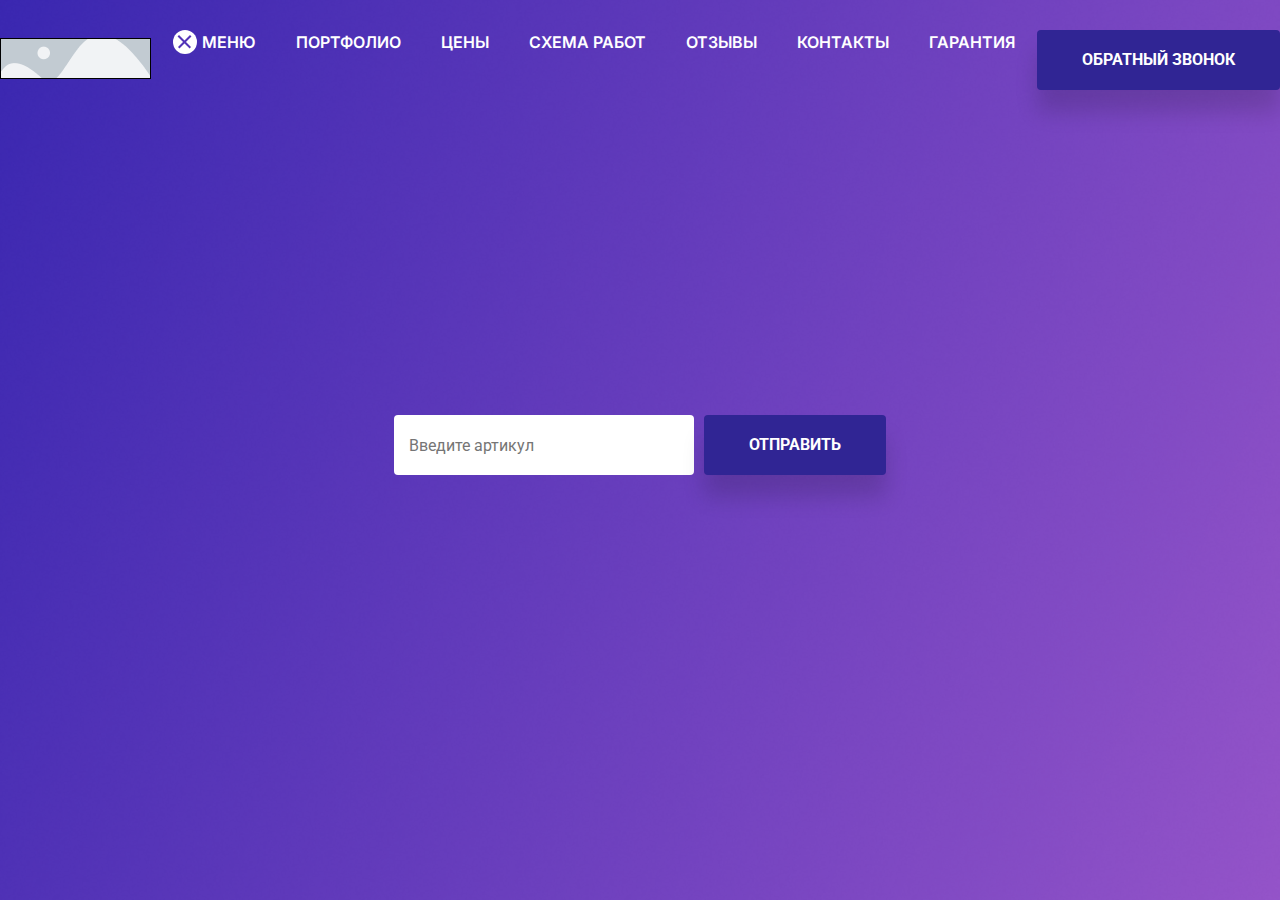
==== price.html @ f73b8dbe "first commit" ====
<!DOCTYPE html>
<html lang="en">

<head>
    <meta charset="UTF-8">
    <meta name="viewport" content="width=device-width, initial-scale=1.0">
    <link rel="stylesheet" href="/style.css">
    <link rel="preconnect" href="https://fonts.googleapis.com">
    <link rel="preconnect" href="https://fonts.gstatic.com" crossorigin>
    <link href="https://fonts.googleapis.com/css2?family=Roboto:wght@400;500;700;900&display=swap" rel="stylesheet">
    <link rel="preconnect" href="https://fonts.googleapis.com">
    <link rel="preconnect" href="https://fonts.gstatic.com" crossorigin>
    <link href="https://fonts.googleapis.com/css2?family=Inter&display=swap" rel="stylesheet">
    <script src="https://code.jquery.com/jquery-3.6.0.min.js"></script>
    <title>Тестовое задание</title>
</head>

<body>
    <header class="header">
        <a href="/index.html"><img class="header_logo" src="/img/logo.png" alt="logo"></a>
        <div class="links">
            <div class="link_close-btn">
                <img class="link_close-btn_img" src="/img/close_btn.svg" alt="close_btn">
                <a class="link" href="#">Меню</a>
            </div>
            <a href="#" class="link">Портфолио</a>
            <a href="/price.html" class="link">Цены</a>
            <a href="#" class="link">Схема работ</p>
                <a href="#" class="link">Отзывы</a>
                <a href="#" class="link">Контакты</a>
                <a href="#" class="link">Гарантия</a>
        </div>
        <button class="header_btn">Обратный звонок</button>
    </header>

    <div class="container-main-bn">
        <form class="find-product">
            <input type="text" placeholder="Введите артикул">
            <button class="header_btn">Отправить</button>
        </form>
    </div>

    <script src="/scripts/script.js"></script>


</body>

</html>
---- style.css ----
* {
  box-sizing: border-box;
  margin: 0;
  padding: 0;
  font-family: "Roboto", sans-serif;
}

a{
  text-decoration: none;
  color: #fff;
}

body {
  background-image: url("/img/bg.png");
  background-repeat: no-repeat;
  background-attachment: fixed;
  background-size: cover;
  display: flex;
  flex-direction: column;
  align-items: center;
  overflow-x: hidden;
}

.header {
  display: flex;
  align-items: center;
  max-width: 1440px;
  width: 100%;
  margin-top: 30px;
  justify-content: space-between;
}

.header_btn {
  background-color: #302594;
  color: #fff;
  border-radius: 4px;
  border: none;
  outline: none;
  padding: 0px 45px;
  font-size: 16px;
  font-weight: 700;
  line-height: 60px;
  cursor: pointer;
  box-shadow: 0px 22px 22px 0px rgba(0, 0, 0, 0.15);
  text-transform: uppercase;
}

.links {
  color: #fff;
  display: flex;
  gap: 40px;
  align-items: center;
  align-self: flex-start;
}

.link{
  font-size: 16px;
  font-style: normal;
  font-weight: 600;
  line-height: normal;
  text-transform: uppercase;
  font-family: "Inter", sans-serif;
  cursor: pointer;
}

.link_close-btn {
  display: flex;
  align-items: center;
}

.link_close-btn_img {
  margin-right: 5px;
  cursor: pointer;
}

.container-main-bn{
  display: flex;
  height: calc(100vh - 190px);
  align-items: center;
  gap: 30px;
  justify-content: center;
}

.container_promo{
  max-width: 570px;
  width: 100vw; 
  max-height: 470px;
  height: 100vh;
  z-index: 100;
}

.container_promo-heading {
  color: #fff;
  font-size: 55px;
  font-style: normal;
  font-weight: 900;
  line-height: 66px;
}

.text-order {
  font-size: 24px;
  font-style: normal;
  font-weight: 400;
  line-height: normal;
  max-width: 332px;
  margin-top: 35px;
  margin-bottom: 6px;
  color: #fff;
}

hr {
  background-color: #baf1ff;
  width: 173px;
  height: 5px;
  border: none;
  margin-bottom: 65px;
}

.container_advantages {
  max-width: 451px;
  flex-wrap: wrap;
  display: flex;
  font-size: 14px;
  gap: 35px;
}

.container_advantages-item {
  color: #fff;
  display: flex;
  max-width: 199px;
  height: 36px;
  gap: 15px;
}

.container_calculate_cost {
  background-color: #fff;
  padding: 30px;
  border-radius: 10px;
  max-width: 510px;
  width: 100vw;
  max-height: 470px;
  display: flex;
  flex-direction: column;
  z-index: 100;
}

.container_calculate_cost-square {
  display: flex;
  justify-content: space-between;
  align-items: flex-end;
  margin-bottom: 21px;
  width: 100%;
}

.container_calculate_cost-heading {
  font-size: 25px;
  font-weight: 600;
  line-height: 30px;
  max-width: 265px;
}

.container_calculate_cost-square-heading {
  font-size: 12px;
  margin-top: 24px;
  font-weight: 400;
  line-height: 13px;
  text-transform: uppercase;
}

.container_calculate_cost-square-value {
  font-family: Arial;
  font-size: 17px;
  font-style: normal;
  font-weight: 700;
  line-height: 20px;
  letter-spacing: 1px;
}

.container_calculate_cost-range {
  height: 33px;
  -webkit-appearance: none;
  width: 100%;
  cursor: pointer;
}

.container_calculate_cost-range.slider-progress {
  --range: calc(var(--max) - var(--min));
  --ratio: calc((var(--value) - var(--min)) / var(--range));
  --sx: calc(0.5 * 33px + var(--ratio) * (100% - 33px));
}

.container_calculate_cost-range:focus {
  outline: none;
}

/*webkit*/
.container_calculate_cost-range::-webkit-slider-thumb {
  -webkit-appearance: none;
  width: 33px;
  height: 33px;
  border-radius: 100px;
  background: #302594;
  border: none;
  box-shadow: none;
  margin-top: calc(12px * 0.5 - 33px * 0.5);
}

.container_calculate_cost-range::-webkit-slider-runnable-track {
  height: 12px;
  border: none;
  border-radius: 4px;
  background: #baf1ff;
  box-shadow: none;
}

.container_calculate_cost-range.slider-progress::-webkit-slider-runnable-track {
  background: linear-gradient(#be69d5, #be69d5) 0 / var(--sx) 100% no-repeat,
    #baf1ff;
}

/*mozilla*/
.container_calculate_cost-range::-moz-range-thumb {
  width: 33px;
  height: 33px;
  border-radius: 100px;
  background: #302594;
  border: none;
  box-shadow: none;
}

.container_calculate_cost-range::-moz-range-track {
  height: 12px;
  border: none;
  background: #baf1ff;
  box-shadow: none;
  
}

.container_calculate_cost-range.slider-progress::-moz-range-track {
  background: linear-gradient(#be69d5, #be69d5) 0 / var(--sx) 100% no-repeat,
    #baf1ff;
}

/*ms*/
.container_calculate_cost-range::-ms-fill-upper {
  background: transparent;
  border-color: transparent;
}

.container_calculate_cost-range::-ms-fill-lower {
  background: transparent;
  border-color: transparent;
}

.container_calculate_cost-range::-ms-thumb {
  width: 33px;
  height: 33px;
  border-radius: 100px;
  background: #302594;
  border: none;
  box-shadow: none;
  margin-top: 0;
  box-sizing: border-box;
}

.container_calculate_cost-range::-ms-track {
  height: 12px;
  border-radius: 0;
  background: #baf1ff;
  border: none;
  box-shadow: none;
  box-sizing: border-box;
}

.container_calculate_cost-range.slider-progress::-ms-fill-lower {
  height: 12px;
  border-radius: 0px 0 0 0px;
  margin: -undefined 0 -undefined -undefined;
  background: #be69d5;
  border: none;
  border-right-width: 0;
}


.container_calculate_cost-radio-items{
  display: flex;
  margin-top: 20px;
  max-width: 372px;
  gap: 35px;
  
}

.container_calculate_cost-radio{
  font-size: 12px;
  text-transform: uppercase;
  margin-top: 20px;
}

.rooms{
  margin-top: 30px;
}

.container_calculate_cost-radio-item{
  display: flex;
  align-items: center;
  font-size: 13px;
  font-weight: 500;
  max-width: 110px;
  cursor: pointer;
}

.container_calculate_cost-radio-item input{
  display: none;
}

.container_calculate_cost-radio-item label{
  background: url(/img/radio_btn.svg);
  cursor: pointer;
  line-height: 31px;
  background-repeat: no-repeat;
  padding-left: 41px;
  display: inline-block;
  vertical-align: middle;
}

.container_calculate_cost-radio-item label[for="secondHousing"]{
  line-height: 16px;
}

.container_calculate_cost-radio-item input[type="radio"]:checked + label{
  background: url(/img/radio_btn_selected.svg);
  background-repeat: no-repeat;
}

.rooms-items{
  gap: 65px;
}

.container_calculate_cost-btn{
  background-color: #302594;
  color: #fff;
  border-radius: 4px;
  border: none;
  outline: none;
  padding: 0px 45px;
  font-size: 16px;
  font-weight: 700;
  line-height: 60px;
  cursor: pointer;
  box-shadow: 0px 22px 22px 0px rgba(0, 0, 0, 0.15);
  text-transform: uppercase;
  margin-top: 25px;
  align-self: center;
}



.arrow_down img{
  width: 32px;
  height: 32px;
  cursor: pointer;
}

.animatedLeft {
  position: relative;
  left: -100px;
  opacity: 0;
}

.animatedRight {
  position: relative;
  right: -100px;
  opacity: 0;
}

.animatedRightPhoto{
  position: absolute;
  opacity: 0;
  top: 150px;
  right: -250px;
  height: calc(100vh - 150px);
}

.block-down{
  background-color: #fff;
  height: 100vh;
  width: 100%;
}

.arrow-down {
  position: relative;
  bottom: 30px;
  margin: 0 auto;
  display: flex;
  flex-direction: column;
  gap: 10px;
  color: #fff;
  align-items: center;
  cursor: pointer;
  height: 100px;
}

.find-product{
  display: flex;
  gap: 10px;
}

.find-product input{
  padding: 5px 5px 5px 15px;
  font-size: 16px;
  outline: none;
  border-radius: 4px;
  border: none;
  width: 300px;
}
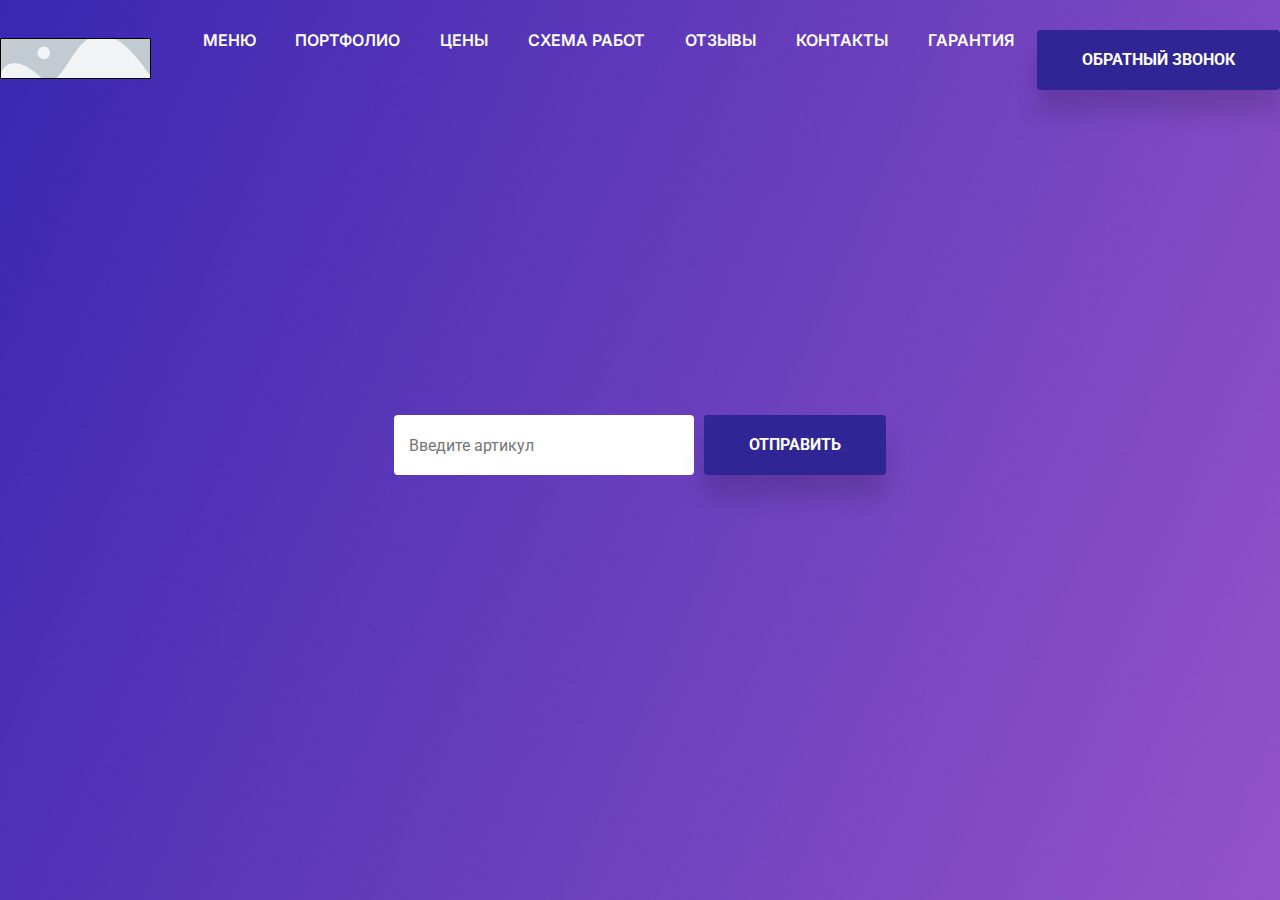
==== commit b8e7d3cb: "Настройка вывода записей в таблицу" ====
--- a/price.html
+++ b/price.html
@@ -20,8 +20,14 @@
         <a href="/index.html"><img class="header_logo" src="/img/logo.png" alt="logo"></a>
         <div class="links">
             <div class="link_close-btn">
-                <img class="link_close-btn_img" src="/img/close_btn.svg" alt="close_btn">
-                <a class="link" href="#">Меню</a>
+                <img class="link_close-btn_img" src="/img/close_btn.svg" alt="close_btn" onclick="closeMenu()">
+                <a class="link" onclick="showMenu()">Меню</a>
+                <div class="link_close_menu">
+                    <a href="#" class="link">Услуги</a>
+                    <a href="#" class="link">Статьи</a>
+                    <a href="#" class="link">Вакансии</a>
+                    <a href="#" class="link">Франшиза</a>
+                </div>
             </div>
             <a href="#" class="link">Портфолио</a>
             <a href="/price.html" class="link">Цены</a>
@@ -34,15 +40,14 @@
     </header>
 
     <div class="container-main-bn">
-        <form class="find-product">
-            <input type="text" placeholder="Введите артикул">
-            <button class="header_btn">Отправить</button>
+        <form class="find-product" action="/php/getProduct.php" method="POST">
+            <input type="text" placeholder="Введите артикул" name="art">
+            <button class="header_btn" type="submit">Отправить</button>
         </form>
     </div>
 
     <script src="/scripts/script.js"></script>
 
-
 </body>
 
 </html>--- a/style.css
+++ b/style.css
@@ -61,16 +61,41 @@
   text-transform: uppercase;
   font-family: "Inter", sans-serif;
   cursor: pointer;
+  height: 24px;
 }
 
 .link_close-btn {
   display: flex;
   align-items: center;
+  cursor: pointer;
+  position: relative;
+  width: 81px;
+  padding-left: 29px;
 }
 
 .link_close-btn_img {
-  margin-right: 5px;
-  cursor: pointer;
+  left: 0;
+  display: none;
+  position: absolute;
+}
+
+.link_close_menu{
+  left: 0;
+  position: absolute;
+  width: 155px;
+  height: 125px;
+  top: 40px;
+  background: #fff;
+  border-radius: 7px;
+  padding: 10px 20px;
+  flex-direction: column;
+  gap: 10px;
+  z-index: 1000;
+  display: none;
+}
+
+.link_close_menu a{
+  color: #5C39BA;
 }
 
 .container-main-bn{
@@ -412,4 +437,30 @@
   border-radius: 4px;
   border: none;
   width: 300px;
-}+}
+
+.products{
+  display: flex;
+  flex-direction: column;
+  align-items: center;
+  color: #000;
+  padding: 15px;
+  gap: 10px;
+  border-collapse: collapse;
+  background: #fff;
+  border-radius: 4px;
+}
+
+.products p{
+  font-size: 20px;
+}
+
+.products table{
+  max-width: 1440px;
+  line-height: 1.1;
+}
+
+.products td, .products th{
+  border: solid 1px;
+  padding: 3px 7px;
+}
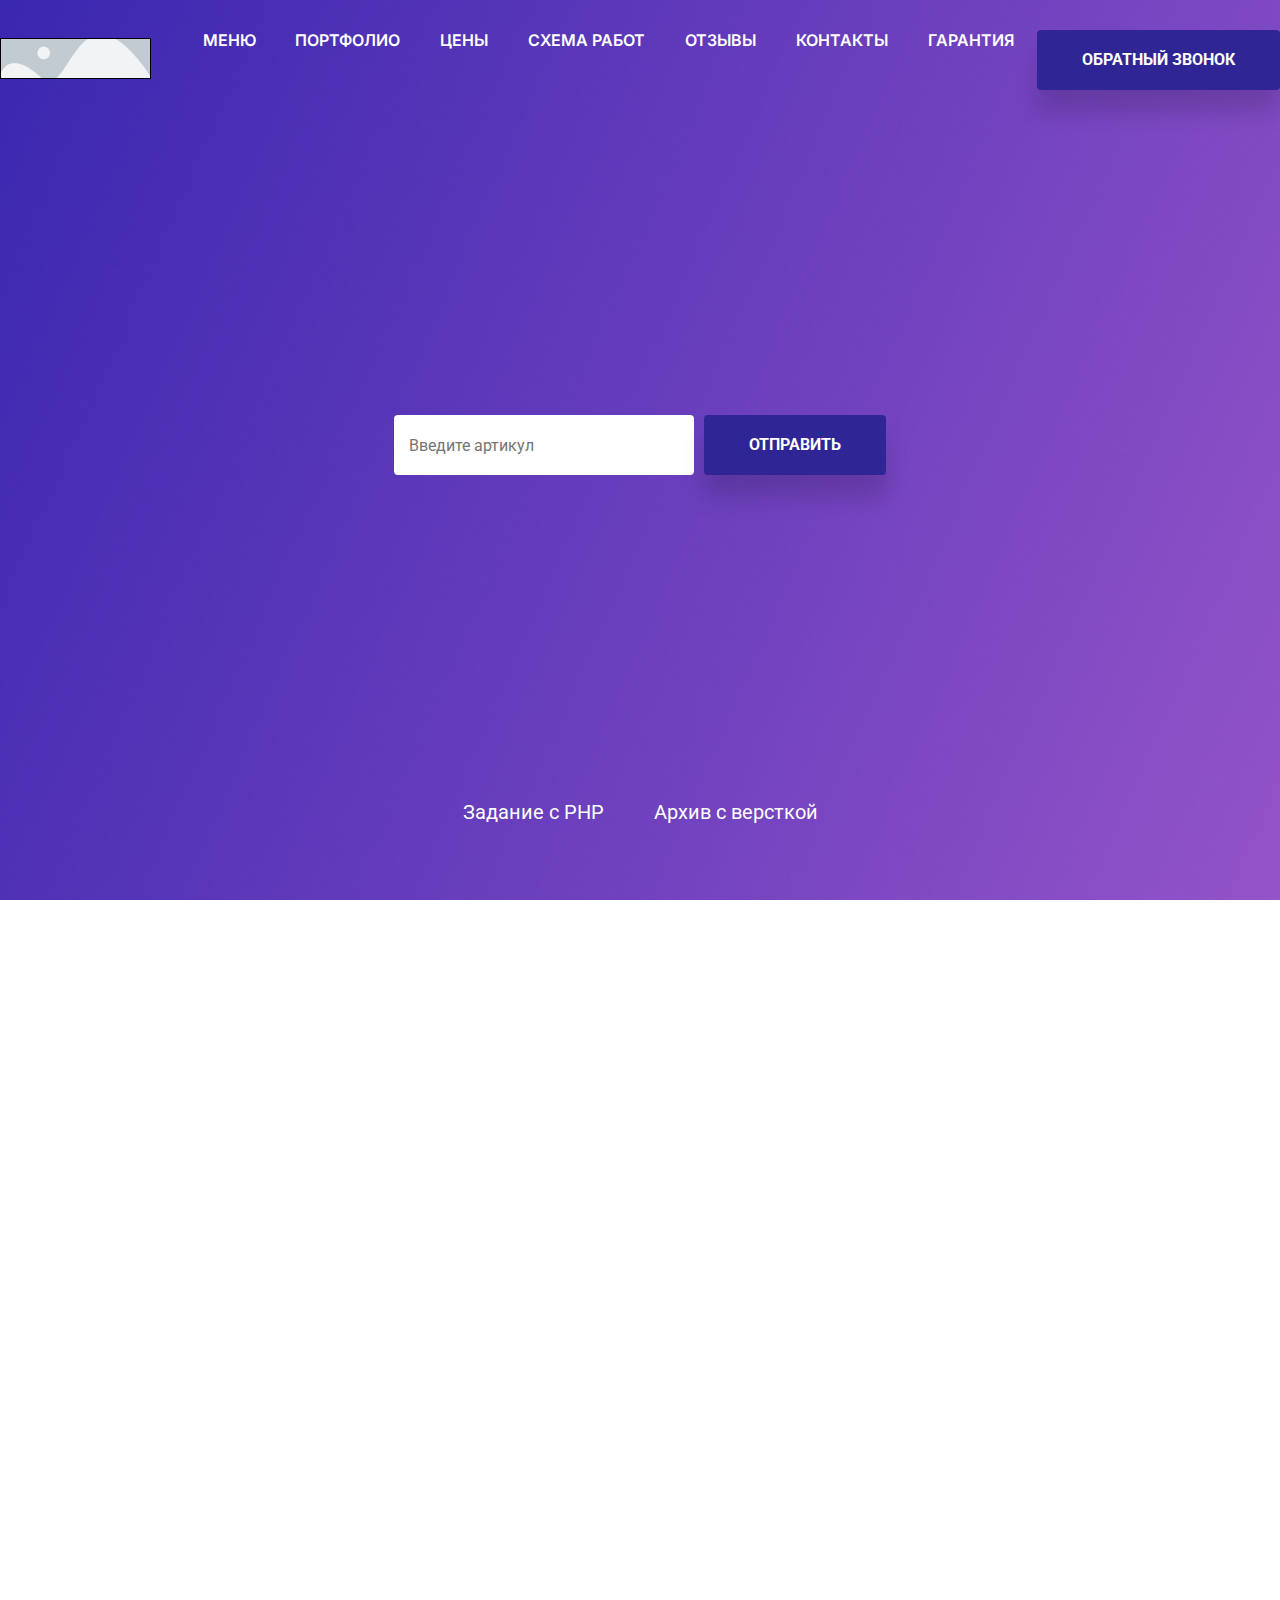
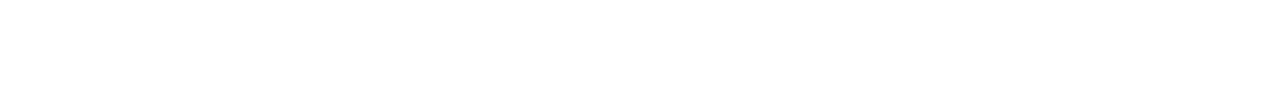
==== commit e715ebfd: "Адаптив" ====
--- a/price.html
+++ b/price.html
@@ -3,7 +3,7 @@
 
 <head>
     <meta charset="UTF-8">
-    <meta name="viewport" content="width=device-width, initial-scale=1.0">
+    <meta name="viewport" content="width=device-width, initial-scale=1.0, maximum-scale=1.0, user-scalable=no">
     <link rel="stylesheet" href="/style.css">
     <link rel="preconnect" href="https://fonts.googleapis.com">
     <link rel="preconnect" href="https://fonts.gstatic.com" crossorigin>
@@ -45,7 +45,10 @@
             <button class="header_btn" type="submit">Отправить</button>
         </form>
     </div>
-
+    <footer class="block-down">
+        <a href="/price.html">Задание с PHP</a>
+        <a href="/img/bg.png" download="Верстка_тестового_задания">Архив с версткой</a>
+    </footer>
     <script src="/scripts/script.js"></script>
 
 </body>
--- a/style.css
+++ b/style.css
@@ -21,6 +21,18 @@
   overflow-x: hidden;
 }
 
+body::-webkit-scrollbar {
+  width: 12px;
+}
+
+body::-webkit-scrollbar-track {
+  background: transparent;
+}
+
+body::-webkit-scrollbar-thumb {
+  background-color: #302594;
+}
+
 .header {
   display: flex;
   align-items: center;
@@ -43,6 +55,7 @@
   cursor: pointer;
   box-shadow: 0px 22px 22px 0px rgba(0, 0, 0, 0.15);
   text-transform: uppercase;
+  text-wrap: nowrap;
 }
 
 .links {
@@ -101,6 +114,9 @@
 .container-main-bn{
   display: flex;
   height: calc(100vh - 190px);
+  width: 100%;
+  max-width: 1920px;
+  padding: 0px 20px;
   align-items: center;
   gap: 30px;
   justify-content: center;
@@ -404,12 +420,22 @@
   top: 150px;
   right: -250px;
   height: calc(100vh - 150px);
+
 }
 
 .block-down{
   background-color: #fff;
   height: 100vh;
   width: 100%;
+  background: url(/img/bg.png);
+  background-clip: text;
+  display: flex;
+  justify-content: center;
+  gap: 50px;
+}
+
+.block-down a{
+  font-size: 20px;
 }
 
 .arrow-down {
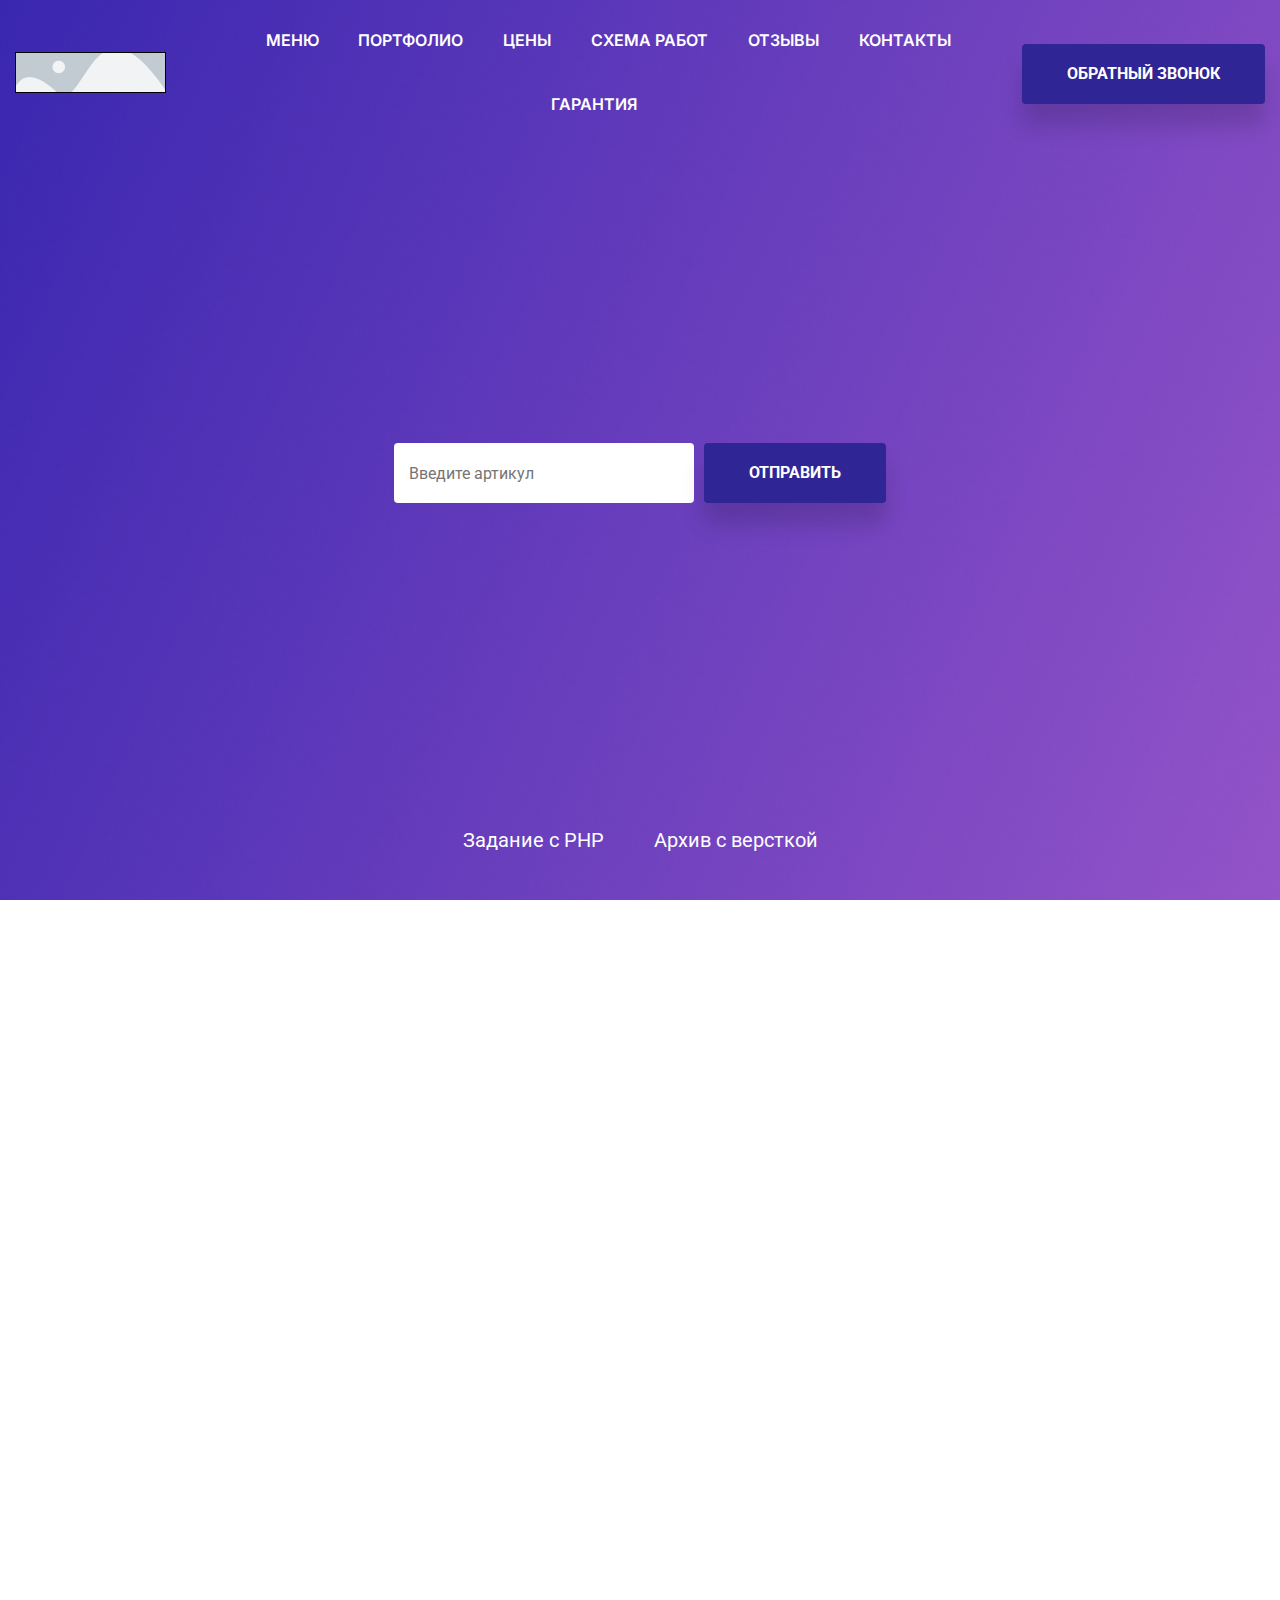
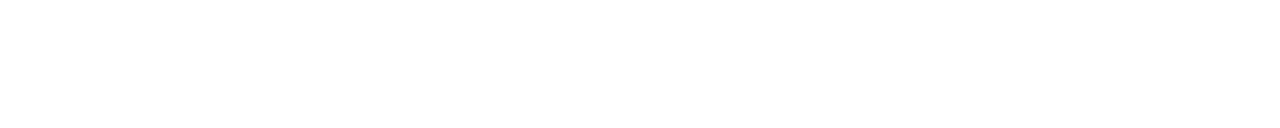
==== commit f4a540b8: "Доработка адаптива" ====
--- a/price.html
+++ b/price.html
@@ -5,6 +5,7 @@
     <meta charset="UTF-8">
     <meta name="viewport" content="width=device-width, initial-scale=1.0, maximum-scale=1.0, user-scalable=no">
     <link rel="stylesheet" href="/style.css">
+    <link rel="stylesheet" href="/responsive.css">
     <link rel="preconnect" href="https://fonts.googleapis.com">
     <link rel="preconnect" href="https://fonts.gstatic.com" crossorigin>
     <link href="https://fonts.googleapis.com/css2?family=Roboto:wght@400;500;700;900&display=swap" rel="stylesheet">
@@ -36,6 +37,56 @@
                 <a href="#" class="link">Контакты</a>
                 <a href="#" class="link">Гарантия</a>
         </div>
+        <div class="mobile-menu">
+            <div class="wrapper">
+                <nav>
+                  <input type="checkbox" id="menu" name="menu" class="m-menu__checkbox">
+                  <label class="m-menu__toggle" for="menu">
+                    <svg width="35" height="35" viewBox="0 0 24 24" fill="none" stroke="#fff" stroke-width="2" stroke-linecap="butt" stroke-linejoin="arcs"><line x1="3" y1="12" x2="21" y2="12"></line><line x1="3" y1="6" x2="21" y2="6"></line><line x1="3" y1="18" x2="21" y2="18"></line></svg>
+                  </label>
+                  <label class="m-menu__overlay" for="menu"></label>
+                
+                  <div class="m-menu">
+                    <div class="m-menu__header">
+                      <label class="m-menu__toggle" for="menu">
+                        <svg width="35" height="35" viewBox="0 0 24 24" fill="none" stroke="#000000" stroke-width="2" stroke-linecap="butt" stroke-linejoin="arcs">
+                          <line x1="18" y1="6" x2="6" y2="18"></line>
+                          <line x1="6" y1="6" x2="18" y2="18"></line>
+                        </svg>
+                      </label>
+                      <span></span>
+                    </div>
+                    <ul>
+                      <li>
+                        <label class="a-label__chevron" for="item-2">Меню</label>
+                        <input type="checkbox" id="item-2" name="item-2" class="m-menu__checkbox">
+                        <div class="m-menu">
+                          <div class="m-menu__header">
+                            <label class="m-menu__toggle" for="item-2">
+                              <svg width="35" height="35" viewBox="0 0 24 24" fill="none" stroke="#000000" stroke-width="2" stroke-linecap="butt" stroke-linejoin="arcs">
+                                <path d="M19 12H6M12 5l-7 7 7 7"/>
+                              </svg>
+                            </label>
+                            <span>Меню</span>
+                          </div>
+                          <ul>
+                            <li><a href="#">Услуги</a></li>
+                            <li><a href="#">Статьи</a></li>
+                            <li><a href="#">Вакансии</a></li>
+                            <li><a href="#">Франшиза</a></li>
+                        </div>
+                      </li>
+                      <li><a href="#">Портфолио</a></li>
+                      <li><a href="/price.html">Цены</a></li>
+                      <li><a href="#">Схема работ</a></li>
+                      <li><a href="#">Отзывы</a></li>
+                      <li><a href="#">Контакты</a></li>
+                      <li><a href="#">Гарантия</a></li>
+                    </ul>  
+                  </div>
+                </nav>
+              </div>
+        </div>
         <button class="header_btn">Обратный звонок</button>
     </header>
 
--- a/style.css
+++ b/style.css
@@ -40,6 +40,152 @@
   width: 100%;
   margin-top: 30px;
   justify-content: space-between;
+}
+
+.mobile-menu{
+  display: none;
+}
+
+nav {
+  background-color: transparent;
+  height: 50px;
+  padding: 0 16px;
+  display: -ms-flexbox;
+  display: -webkit-box; 
+  display: -webkit-flex;
+  display: flex;
+  -webkit-align-items: center;
+  align-items: center;
+}
+nav .m-menu__checkbox {
+  display: none;
+}
+nav label.m-menu__toggle {
+  cursor: pointer;
+}
+nav .m-menu {
+  position: absolute;
+  top: 0;
+  left: 0;
+  max-width: 450px;
+  width: calc(100vw - 30px);
+  height: 100%;
+  -moz-transform: translate3d(-450px, 0, 0);
+  -o-transform: translate3d(-450px, 0, 0);
+  -ms-transform: translate3d(-450px, 0, 0);
+  -webkit-transform: translate3d(-450px, 0, 0);
+  transform: translate3d(-450px, 0, 0);
+  -moz-transition: transform 0.35s;
+  -o-transition: transform 0.35s;
+  -webkit-transition: transform 0.35s;
+  transition: transform 0.35s;
+  z-index: 1000;
+  overflow: hidden;
+  background-color: #fff;
+}
+nav .m-menu__overlay {
+  background-color: rgba(103, 103, 103, 0.5);
+  position: absolute;
+  top: 0;
+  width: 100%;
+  bottom: 0;
+  z-index: 1000;
+  display: none;
+}
+nav .m-menu__header {
+  padding: 0 16px;
+  height: 50px;
+  display: -ms-flexbox;
+  display: -webkit-box;
+  display: -webkit-flex;
+  display: flex;
+  -webkit-justify-content: space-around;
+  justify-content: space-around;
+  -ms-flex-pack: space-around;
+  -webkit-align-items: center;
+  align-items: center;
+  border-bottom: 1px solid #e8e8e8;
+}
+nav .m-menu__header span {
+  font-size: 1.2rem;
+  font-weight: bold;
+  text-align: center;
+  width: 100%;
+}
+nav .m-menu .m-menu {
+  -moz-transform: translate3d(480px, 0, 0);
+  -o-transform: translate3d(480px, 0, 0);
+  -ms-transform: translate3d(480px, 0, 0);
+  -webkit-transform: translate3d(480px, 0, 0);
+  transform: translate3d(480px, 0, 0);
+}
+nav .m-menu ul {
+  height: 100%;
+  overflow-y: auto;
+}
+nav .m-menu ul li a, nav .m-menu ul li label {
+  display: block;
+  text-align: left;
+  padding: 0 15px;
+  line-height: 47px;
+  text-decoration: none;
+  color: #333;
+  cursor: pointer;
+  font-size: 1rem;
+  border-bottom: 1px solid #e8e8e8;
+  position: relative;
+}
+nav .m-menu ul li label.a-label__chevron::after {
+  content: "";
+  position: absolute;
+  display: inline-block;
+  height: 10px;
+  width: 10px;
+  border-color: #333;
+  border-style: solid;
+  border-width: 1px 1px 0 0;
+  -moz-transform: rotate(45deg);
+  -o-transform: rotate(45deg);
+  -ms-transform: rotate(45deg);
+  -webkit-transform: rotate(45deg);
+  transform: rotate(45deg);
+  top: 50%;
+  margin-top: -5px;
+  right: 16px;
+}
+nav .m-menu ul li .-invisible {
+  border-bottom: 0;
+}
+nav .m-menu .m-menu label.m-menu__toggle {
+  display: -ms-flexbox;
+  display: -webkit-box;
+  display: -webkit-flex;
+  display: flex;
+  border-bottom: 0;
+  padding: 0;
+  -webkit-box-sizing: content-box;
+  -moz-box-sizing: content-box;
+  box-sizing: content-box;
+}
+nav .m-menu__checkbox:checked ~ .m-menu__overlay {
+  display: block;
+}
+nav .m-menu__checkbox:checked ~ .m-menu {
+  -moz-transform: translate3d(0, 0, 0);
+  -o-transform: translate3d(0, 0, 0);
+  -ms-transform: translate3d(0, 0, 0);
+  -webkit-transform: translate3d(0, 0, 0);
+  transform: translate3d(0, 0, 0);
+}
+
+.wrapper {
+  top: 0;
+  left: 0;
+  width: auto;
+  height: auto;
+  margin: 0 auto;
+  overflow: hidden;
+  position: absolute;
 }
 
 .header_btn {
--- a/responsive.css
+++ b/responsive.css
@@ -0,0 +1,115 @@
+@media (max-width: 1660px) {
+  .photo-container {
+    display: none;
+  }
+}
+
+@media (max-width: 1300px) {
+  body{
+    padding: 0 15px;
+  }
+
+  .header{
+    gap: 10px;
+  }
+
+  .links {
+    display: flex;
+    flex-wrap: wrap;
+    justify-content: center;
+  }
+}
+
+@media (max-width: 1100px) {
+  .container_promo {
+    display: flex;
+    flex-direction: column;
+    align-items: center;
+    max-height: 320px;
+    padding: 0px 20px;
+  }
+  .container-main-bn {
+    display: flex;
+    flex-direction: column;
+    height: auto;
+    margin-top: 10px;
+  }
+
+  .container_promo-heading {
+    text-align: center;
+    font-size: 45px;
+  }
+
+  .text-order {
+    margin: 15px 0px;
+    text-align: center;
+  }
+  hr {
+    display: none;
+  }
+  .container_advantages {
+    margin: 15px 0px;
+    justify-content: center;
+    gap: 20px;
+  }
+
+  .rooms-items {   
+    gap: 35px;
+  }
+
+  .arrow-down{
+    display: none;
+  }
+
+  .block-down{
+    margin-top: 20px;
+  }
+}
+
+@media (max-width: 992px) {
+  .mobile-menu{
+    display: block;
+  }  
+
+  .links{
+    display: none;
+  }
+
+  .find-product{
+    flex-wrap: wrap;
+  }
+}
+
+@media (max-width: 457px) {
+    .container_calculate_cost-radio-items{
+        gap: 35px;
+    }
+    .rooms-items{
+        gap:20px;
+    }
+    .text-order {
+        margin: 10px 0px;
+        text-align: center;
+      }
+    .container_promo-heading{
+        font-size: 35px;
+        line-height: 45px;
+    }
+
+    .header{
+      flex-wrap: wrap;
+      justify-content: center;
+    }
+
+    .container_calculate_cost-radio-items{
+      flex-wrap: wrap;
+    }
+
+    .container_calculate_cost{
+      max-height: max-content;
+      width: auto;
+    }
+}
+
+@media (min-width: 320px) {
+}
